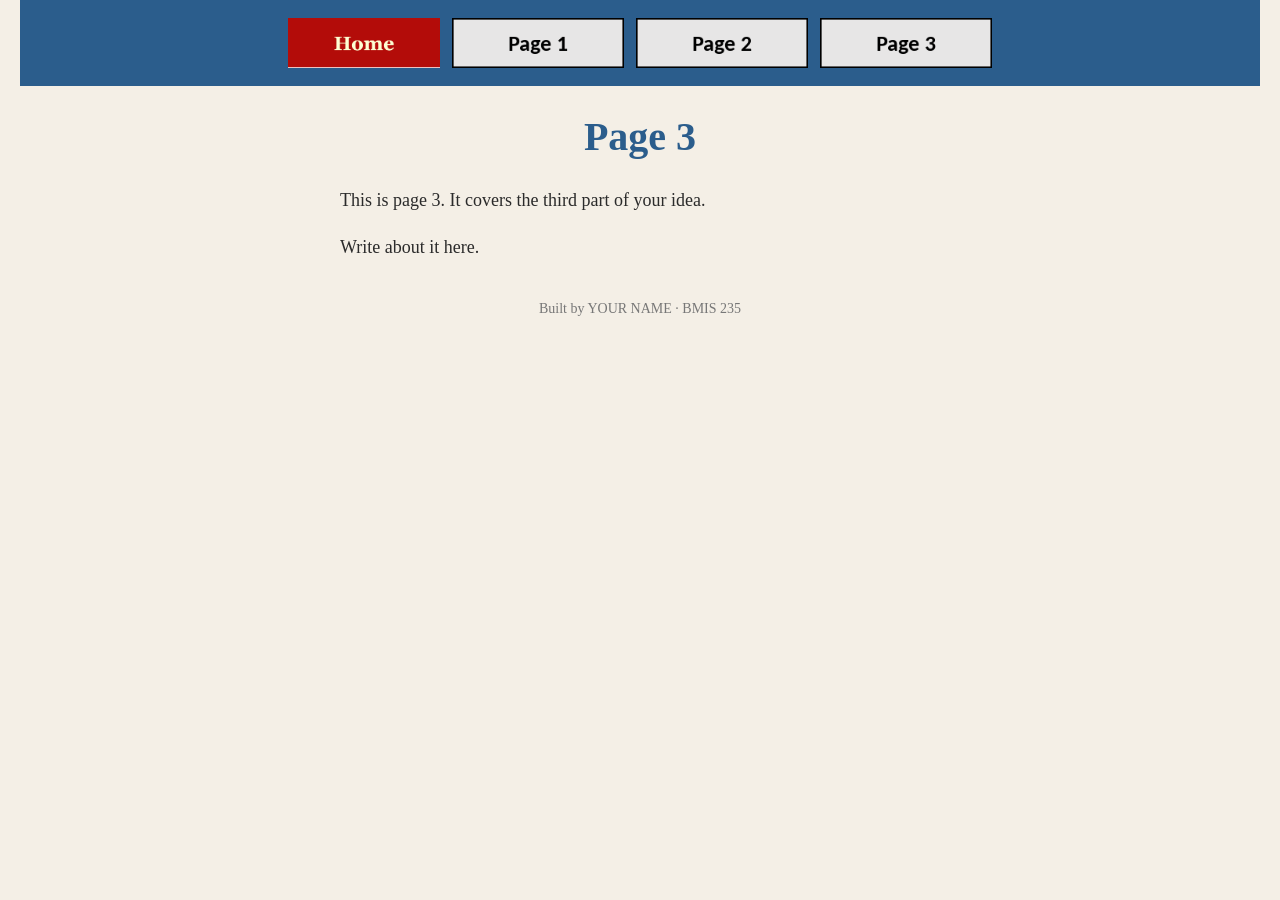
==== cinqueterre.html @ 9a81ec87 "Rename page3 to cinqueterre" ====
<!DOCTYPE html>
<!--
  Author: YOUR NAME
  GU username: YOUR-GU-USERNAME
  Course: BMIS 235 - HTML-3
-->
<html lang="en">
<head>
<meta charset="utf-8">
<meta name="author" content="YOUR NAME">
<title>Page 3</title>

<!-- this one line connects the page to the stylesheet -->
<link rel="stylesheet" href="styles.css">
</head>
<body>

<!-- ===== MENU ============================================================
     The menu is four links. Each link wraps an image instead of words.
     Build it once on this page, check that every link works,
     then copy the whole <nav> block and paste it over the menu on the
     other three pages, so every page has the exact same menu.
     ===================================================================== -->
<nav>
    <a href="index.html"><img src="img/home.png" alt="Home"></a>
    <a href="page1.html"><img src="img/page1.png" alt="Page 1"></a>
    <a href="page2.html"><img src="img/page2.png" alt="Page 2"></a>
    <a href="page3.html"><img src="img/page3.png" alt="Page 3"></a>
</nav>

<h1>Page 3</h1>
<p>This is page 3. It covers the third part of your idea.</p>
<p>Write about it here.</p>

<!-- Footer: fill in your name -->
<footer>Built by YOUR NAME &middot; BMIS 235</footer>

</body>
</html>
---- styles.css ----
/* =====================================================================
   styles.css  ·  YOUR BRAND
   ---------------------------------------------------------------------
   This one file is your brand guide. Every page that links to it gets
   the same font, the same colors and the same spacing.
   Change a color here once, and every page changes.

   Use the same font and colors you picked for your Excel menu images,
   so the menu and the pages look like one brand.
   ===================================================================== */

body {
    font-family: Georgia, "Times New Roman", serif;
    background-color: #f4efe6;
    color: #2b2b2b;
    margin: 0;
    padding: 0 20px 40px 20px;
}

/* the menu at the top of every page */
nav {
    background-color: #2b5d8c;
    padding: 14px;
    text-align: center;
}

/* every image inside the menu is forced to the same height.
   If your images still look different sizes, their WIDTHS are
   different: go back to Excel and make every cell the same size. */
nav img {
    height: 50px;
    margin: 4px;
    vertical-align: middle;
}

/* no underline or border around the image links */
nav a {
    text-decoration: none;
}

h1 {
    color: #2b5d8c;
    text-align: center;
    font-size: 40px;
}

p {
    max-width: 600px;
    margin: 20px auto;
    font-size: 18px;
    line-height: 1.5;
}

footer {
    text-align: center;
    font-size: 14px;
    color: #777777;
    margin-top: 40px;
}
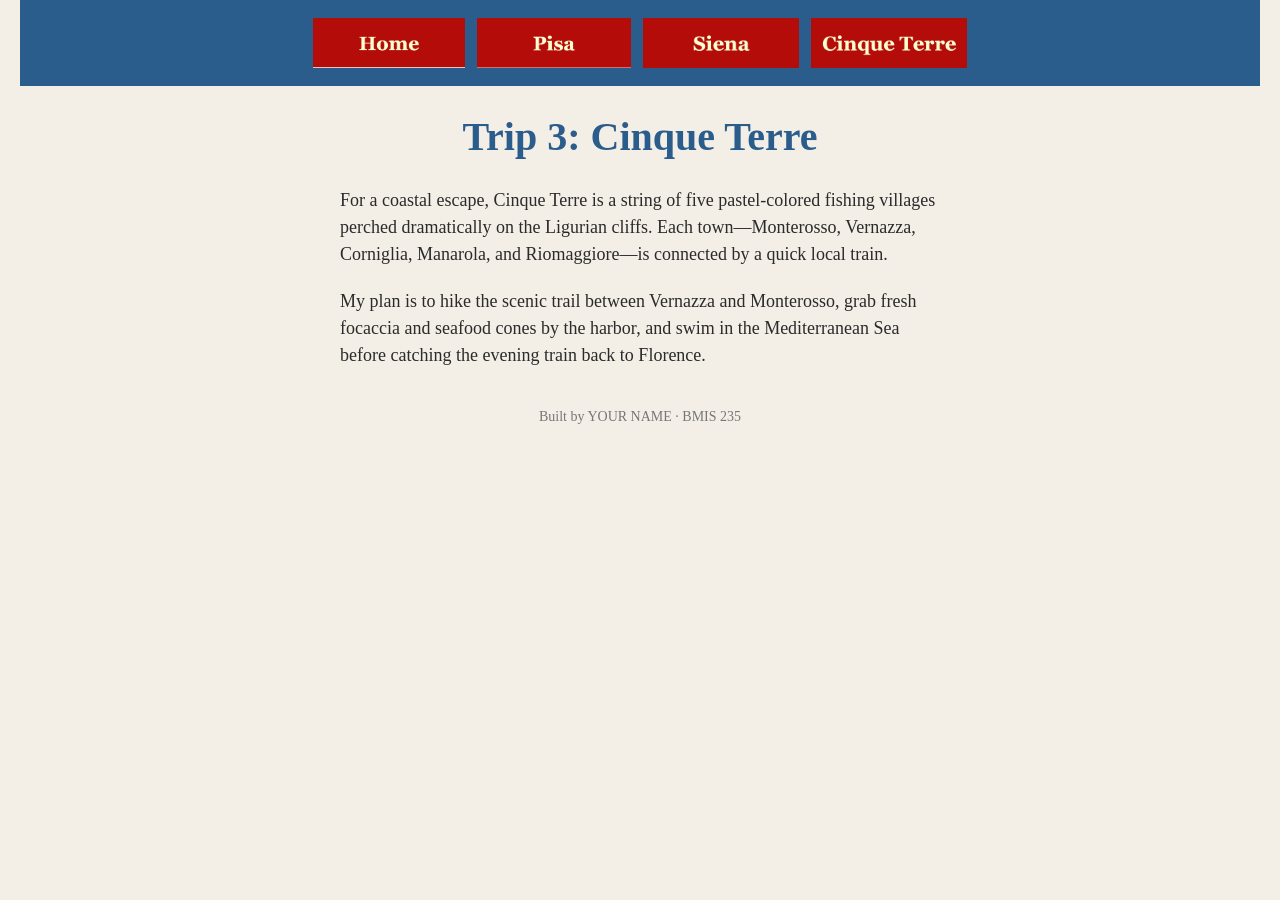
==== commit e8b452c5: "Update cinqueterre.html menu and content Updated author information and page content for Cinque Terr" ====
--- a/cinqueterre.html
+++ b/cinqueterre.html
@@ -1,39 +1,29 @@
 <!DOCTYPE html>
 <!--
-  Author: YOUR NAME
-  GU username: YOUR-GU-USERNAME
+  Author: Arnie Rivas
+  GU username: arivas-oreglflore
   Course: BMIS 235 - HTML-3
 -->
 <html lang="en">
 <head>
-<meta charset="utf-8">
-<meta name="author" content="YOUR NAME">
-<title>Page 3</title>
-
-<!-- this one line connects the page to the stylesheet -->
-<link rel="stylesheet" href="styles.css">
+  <meta charset="utf-8">
+  <meta name="author" content="YOUR NAME">
+  <title>Cinque Terre · Florence Day Trips</title>
+  <link rel="stylesheet" href="styles.css">
 </head>
 <body>
 
-<!-- ===== MENU ============================================================
-     The menu is four links. Each link wraps an image instead of words.
-     Build it once on this page, check that every link works,
-     then copy the whole <nav> block and paste it over the menu on the
-     other three pages, so every page has the exact same menu.
-     ===================================================================== -->
-<nav>
+  <nav>
     <a href="index.html"><img src="img/home.png" alt="Home"></a>
-    <a href="page1.html"><img src="img/page1.png" alt="Page 1"></a>
-    <a href="page2.html"><img src="img/page2.png" alt="Page 2"></a>
-    <a href="page3.html"><img src="img/page3.png" alt="Page 3"></a>
-</nav>
+    <a href="pisa.html"><img src="img/pisa.png" alt="Pisa"></a>
+    <a href="siena.html"><img src="img/siena.png" alt="Siena"></a>
+    <a href="cinqueterre.html"><img src="img/cinqueterre.png" alt="Cinque Terre"></a>
+  </nav>
 
-<h1>Page 3</h1>
-<p>This is page 3. It covers the third part of your idea.</p>
-<p>Write about it here.</p>
+  <h1>Trip 3: Cinque Terre</h1>
+  <p>For a coastal escape, Cinque Terre is a string of five pastel-colored fishing villages perched dramatically on the Ligurian cliffs. Each town—Monterosso, Vernazza, Corniglia, Manarola, and Riomaggiore—is connected by a quick local train.</p>
+  <p>My plan is to hike the scenic trail between Vernazza and Monterosso, grab fresh focaccia and seafood cones by the harbor, and swim in the Mediterranean Sea before catching the evening train back to Florence.</p>
 
-<!-- Footer: fill in your name -->
-<footer>Built by YOUR NAME &middot; BMIS 235</footer>
-
+  <footer>Built by YOUR NAME &middot; BMIS 235</footer>
 </body>
 </html>
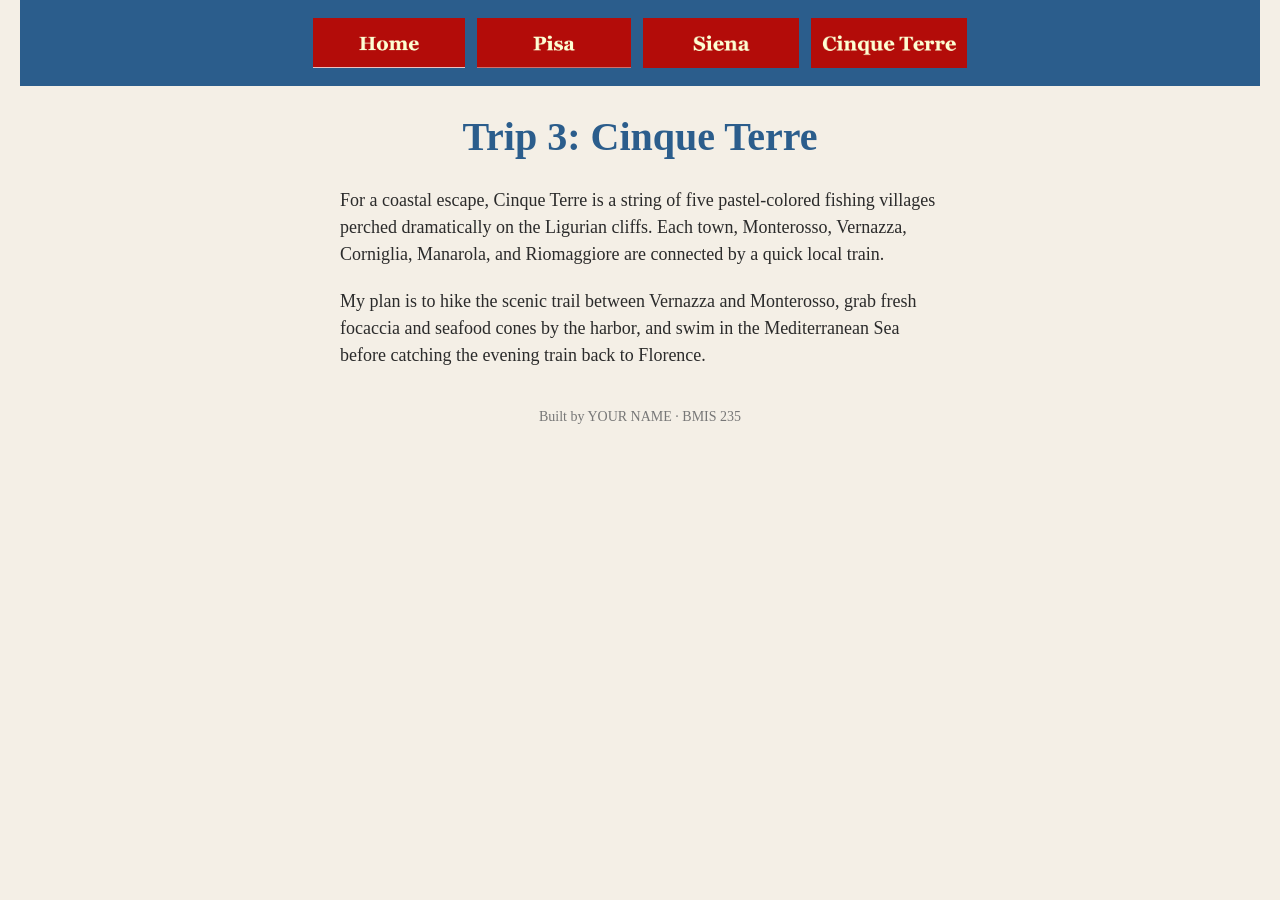
==== commit 885bd475: "Fixing grammer" ====
--- a/cinqueterre.html
+++ b/cinqueterre.html
@@ -21,7 +21,7 @@
   </nav>
 
   <h1>Trip 3: Cinque Terre</h1>
-  <p>For a coastal escape, Cinque Terre is a string of five pastel-colored fishing villages perched dramatically on the Ligurian cliffs. Each town—Monterosso, Vernazza, Corniglia, Manarola, and Riomaggiore—is connected by a quick local train.</p>
+  <p>For a coastal escape, Cinque Terre is a string of five pastel-colored fishing villages perched dramatically on the Ligurian cliffs. Each town, Monterosso, Vernazza, Corniglia, Manarola, and Riomaggiore are connected by a quick local train.</p>
   <p>My plan is to hike the scenic trail between Vernazza and Monterosso, grab fresh focaccia and seafood cones by the harbor, and swim in the Mediterranean Sea before catching the evening train back to Florence.</p>
 
   <footer>Built by YOUR NAME &middot; BMIS 235</footer>
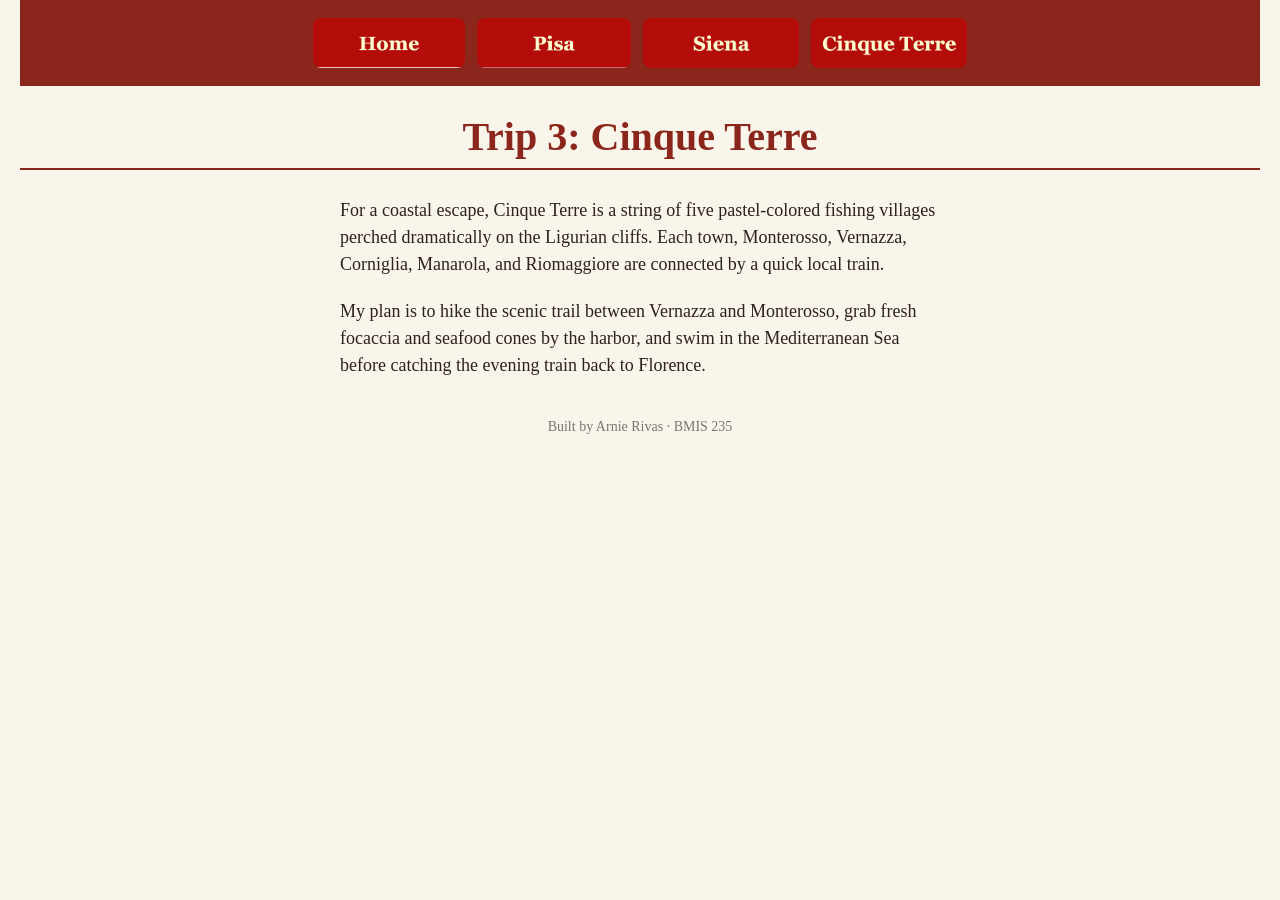
==== commit 67d86384: "Update footer with author's name" ====
--- a/cinqueterre.html
+++ b/cinqueterre.html
@@ -24,6 +24,6 @@
   <p>For a coastal escape, Cinque Terre is a string of five pastel-colored fishing villages perched dramatically on the Ligurian cliffs. Each town, Monterosso, Vernazza, Corniglia, Manarola, and Riomaggiore are connected by a quick local train.</p>
   <p>My plan is to hike the scenic trail between Vernazza and Monterosso, grab fresh focaccia and seafood cones by the harbor, and swim in the Mediterranean Sea before catching the evening train back to Florence.</p>
 
-  <footer>Built by YOUR NAME &middot; BMIS 235</footer>
+  <footer>Built by Arnie Rivas &middot; BMIS 235</footer>
 </body>
 </html>
--- a/styles.css
+++ b/styles.css
@@ -11,15 +11,15 @@
 
 body {
     font-family: Georgia, "Times New Roman", serif;
-    background-color: #f4efe6;
-    color: #2b2b2b;
+    background-color: #FAF5EB;
+    color: #2C221E;
     margin: 0;
     padding: 0 20px 40px 20px;
 }
 
 /* the menu at the top of every page */
 nav {
-    background-color: #2b5d8c;
+    background-color: #8B261D;
     padding: 14px;
     text-align: center;
 }
@@ -57,3 +57,14 @@
     color: #777777;
     margin-top: 40px;
 }
+nav img {
+  border-radius: 8px;
+}
+nav img:hover {
+  transform: translateY(-3px);
+}
+h1 {
+  color: #8B261D;
+  border-bottom: 2px solid #8B261D;
+  padding-bottom: 8px;
+}
